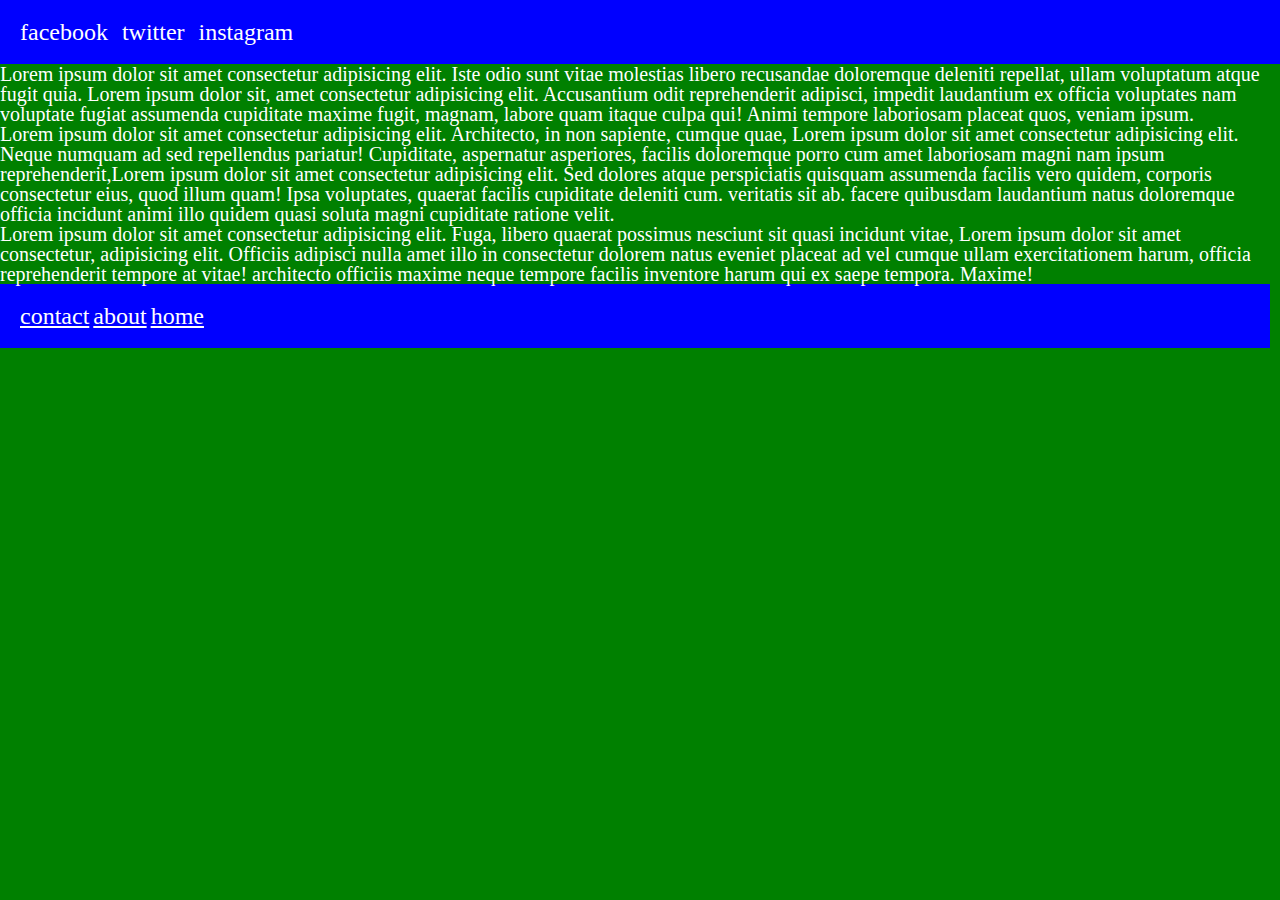
==== block-BHaaam/index.html @ f0b579ea "assighnment" ====
<!-- 
### Create a website having 3 separate pages.

#### TODO 💻:

1. Create a multi-page website, having at least three pages connected.

2. Each page must have one header and footer.

3. In between the header and footer, there must be the main content of the page.

4. The main content must have at least two articles.

5. Each article must have one image.

6. Use different background colors for different pages.

7. Using CSS resets is necessary.

- use appropriate semantic tags and keep the nesting and indentation clean. -->

<!DOCTYPE html>
<html lang="en">
<head>
    <meta charset="UTF-8">
    <meta http-equiv="X-UA-Compatible" content="IE=edge">
    <meta name="viewport" content="width=device-width, initial-scale=1.0">
    <title>Document</title>
    <link rel="stylesheet" href="style.css">
</head>
<body>
    
<header>
    <nav>
        <a href="facebook">facebook</a>
        <a href="twitter">twitter</a>
        <a href="instagram">instagram</a>

    </nav>
</header>
<section>
    <article>
        <p>
            Lorem ipsum dolor sit amet consectetur adipisicing elit. Iste odio sunt vitae molestias libero recusandae doloremque deleniti repellat, ullam voluptatum atque fugit quia.
            Lorem ipsum dolor sit, amet consectetur adipisicing elit. Accusantium odit reprehenderit adipisci, impedit laudantium ex officia voluptates nam voluptate fugiat assumenda cupiditate maxime fugit,
             magnam, labore quam itaque culpa qui! Animi tempore laboriosam placeat quos, veniam ipsum.
        </p>
        <p>Lorem ipsum dolor sit amet consectetur adipisicing elit. Architecto, in non sapiente, cumque quae,
            Lorem ipsum dolor sit amet consectetur adipisicing elit. Neque numquam ad sed repellendus pariatur! Cupiditate, aspernatur asperiores,
             facilis doloremque porro cum amet laboriosam magni nam ipsum reprehenderit,Lorem ipsum dolor sit amet consectetur adipisicing elit. Sed dolores atque perspiciatis quisquam assumenda facilis vero quidem, corporis consectetur eius, 
             quod illum quam! Ipsa voluptates,
              quaerat facilis cupiditate deleniti cum.
               veritatis sit ab. facere quibusdam laudantium natus doloremque officia incidunt animi illo quidem quasi soluta magni cupiditate ratione velit.</p>
               <p>Lorem ipsum dolor sit amet consectetur adipisicing elit. Fuga, libero quaerat possimus nesciunt sit quasi incidunt vitae,
                   Lorem ipsum dolor sit amet consectetur, adipisicing elit. Officiis adipisci nulla amet illo in consectetur dolorem natus eveniet placeat ad vel cumque ullam exercitationem harum,
                    officia reprehenderit tempore at vitae! architecto officiis maxime neque tempore facilis inventore harum qui ex saepe tempora. Maxime!</p>


    </article>
</section>
<footer>
    <a href="contact.html">contact</a>
    <a href="about .html">about</a>
    <a href="index.html">home</a>
    
</footer>
</body>
</html>
---- block-BHaaam/style.css ----
/* http://meyerweb.com/eric/tools/css/reset/ 
   v2.0 | 20110126
   License: none (public domain)
*/

html, body, div, span, applet, object, iframe,
h1, h2, h3, h4, h5, h6, p, blockquote, pre,
a, abbr, acronym, address, big, cite, code,
del, dfn, em, img, ins, kbd, q, s, samp,
small, strike, strong, sub, sup, tt, var,
b, u, i, center,
dl, dt, dd, ol, ul, li,
fieldset, form, label, legend,
table, caption, tbody, tfoot, thead, tr, th, td,
article, aside, canvas, details, embed, 
figure, figcaption, footer, header, hgroup, 
menu, nav, output, ruby, section, summary,
time, mark, audio, video {
	margin: 0;
	padding: 0;
	border: 0;
	font-size: 100%;
	font: inherit;
	vertical-align: baseline;
}
/* HTML5 display-role reset for older browsers */
article, aside, details, figcaption, figure, 
footer, header, hgroup, menu, nav, section {
	display: block;
}
body {
	line-height: 1;
}
ol, ul {
	list-style: none;
}
blockquote, q {
	quotes: none;
}
blockquote:before, blockquote:after,
q:before, q:after {
	content: '';
	content: none;
}
table {
	border-collapse: collapse;
	border-spacing: 0;
}


body{
    background-color: green;

}
header{
    max-width: 100%;
    padding: 20px;
    background-color: blue;
}
nav a{
    margin-right: 10px;
    color: #ffff;
    font-size: 24px;
    text-decoration: none;
}

footer{
    max-width: 100%;
    padding: 20px;
    background-color: blue;
    margin-right: 10px;
    text-decoration: none;
}

footer a{
    color: #ffff;
    font-size: 24px;
}

p{
    color: #ffff;
    font-size: 20px;
}
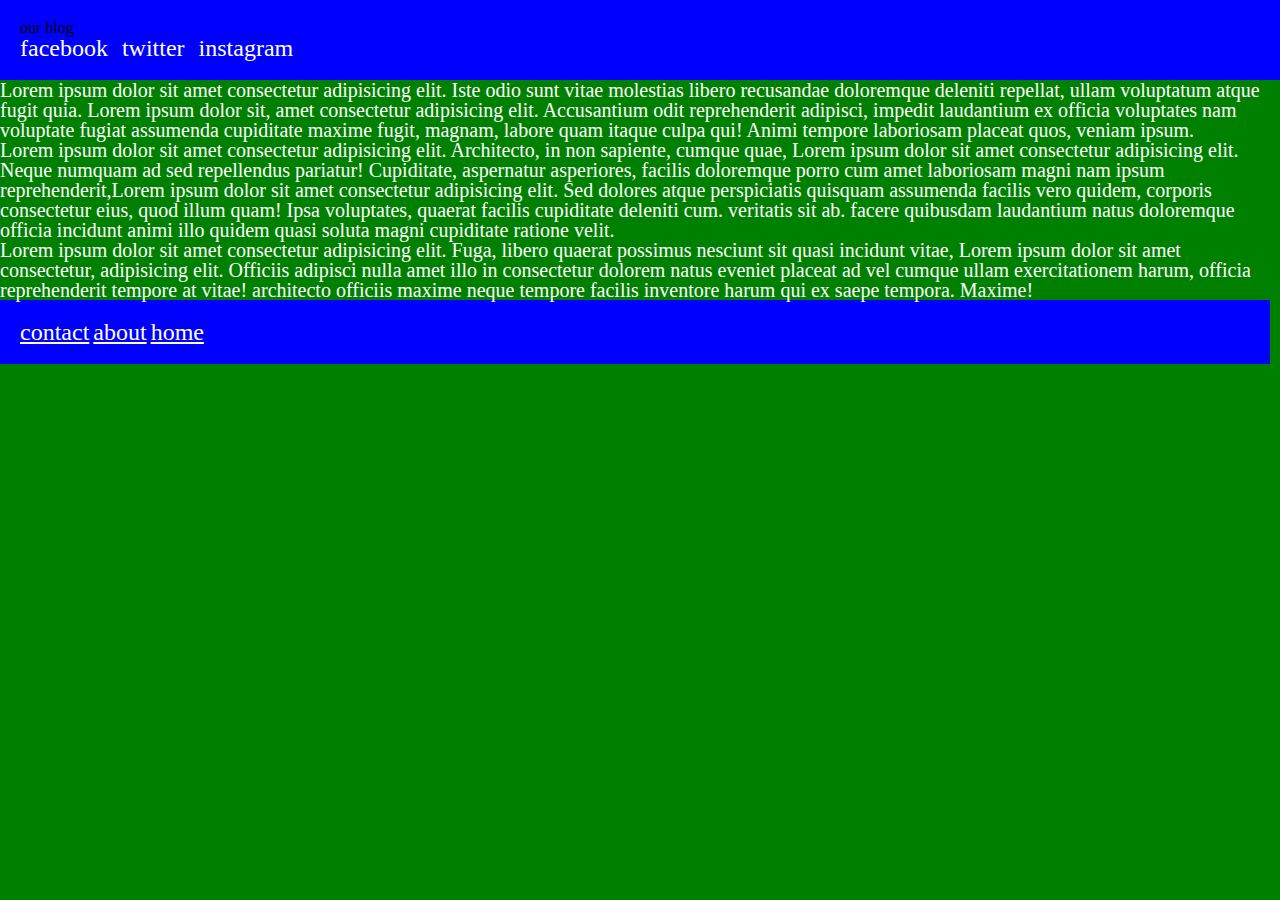
==== commit 264db835: "Auto merge by bot" ====
--- a/block-BHaaam/index.html
+++ b/block-BHaaam/index.html
@@ -31,6 +31,7 @@
 <body>
     
 <header>
+    <h1>our blog</h1>
     <nav>
         <a href="facebook">facebook</a>
         <a href="twitter">twitter</a>
